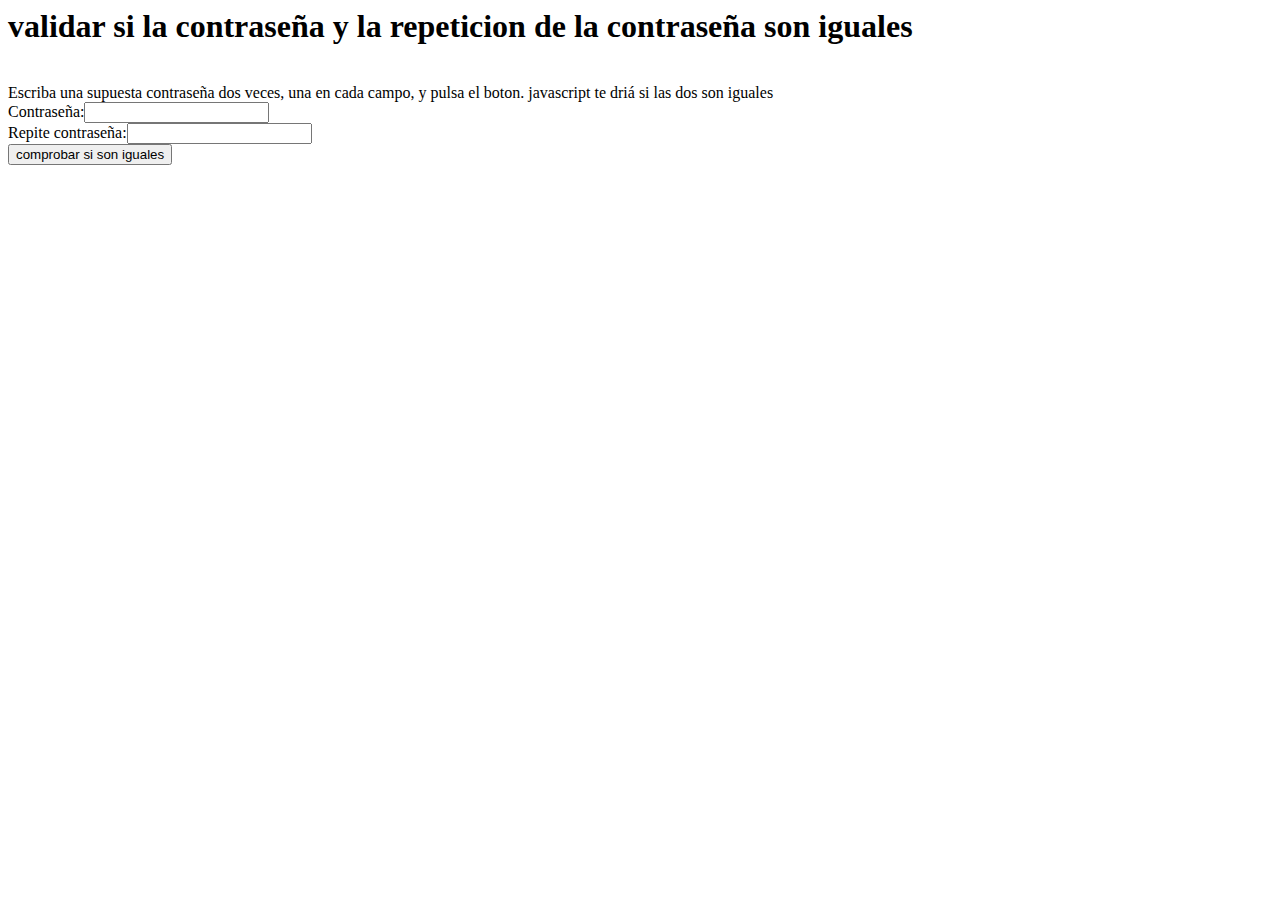
==== index.html @ 1a58ffc2 "creacion mi mi pagina web" ====
<html>
<head>
<title>VALIDAR USUARIOS Y CLAVE PARA ENTRAR</title>
<link rel="stylesheet" href="\secad\css\estilos.css">
<script>
function comprobarClave(){
	clave1 = document.f1.clave1.value
	clave2 = document.f1.clave2.value

	if (clave1 == "admin" && clave2 == "conejo") {
		alert("los datos coinciden...\n Bienvenido");
		var href = "html/principal.html";
		window.location=href;
	}
	else{
		alert("error... \n intentelo nuevamente");
		var href="index.html";
		window.location=href;

	};


}
</script>
</head>
<body>
<h1>validar si la contraseña y la repeticion de la contraseña son iguales</h1>
<br>
Escriba una supuesta contraseña dos veces, una en cada campo, y pulsa el boton. javascript te driá si las dos son iguales
<br>
<form action=""name="f1">
Contraseña:<input type="password" name="clave1" size="20">
<br>
Repite contraseña:<input type="password" name="clave2" size="20">
<br>
<input type="button" value="comprobar si son iguales" onClick="comprobarClave()">
</form>
</body>
</html>
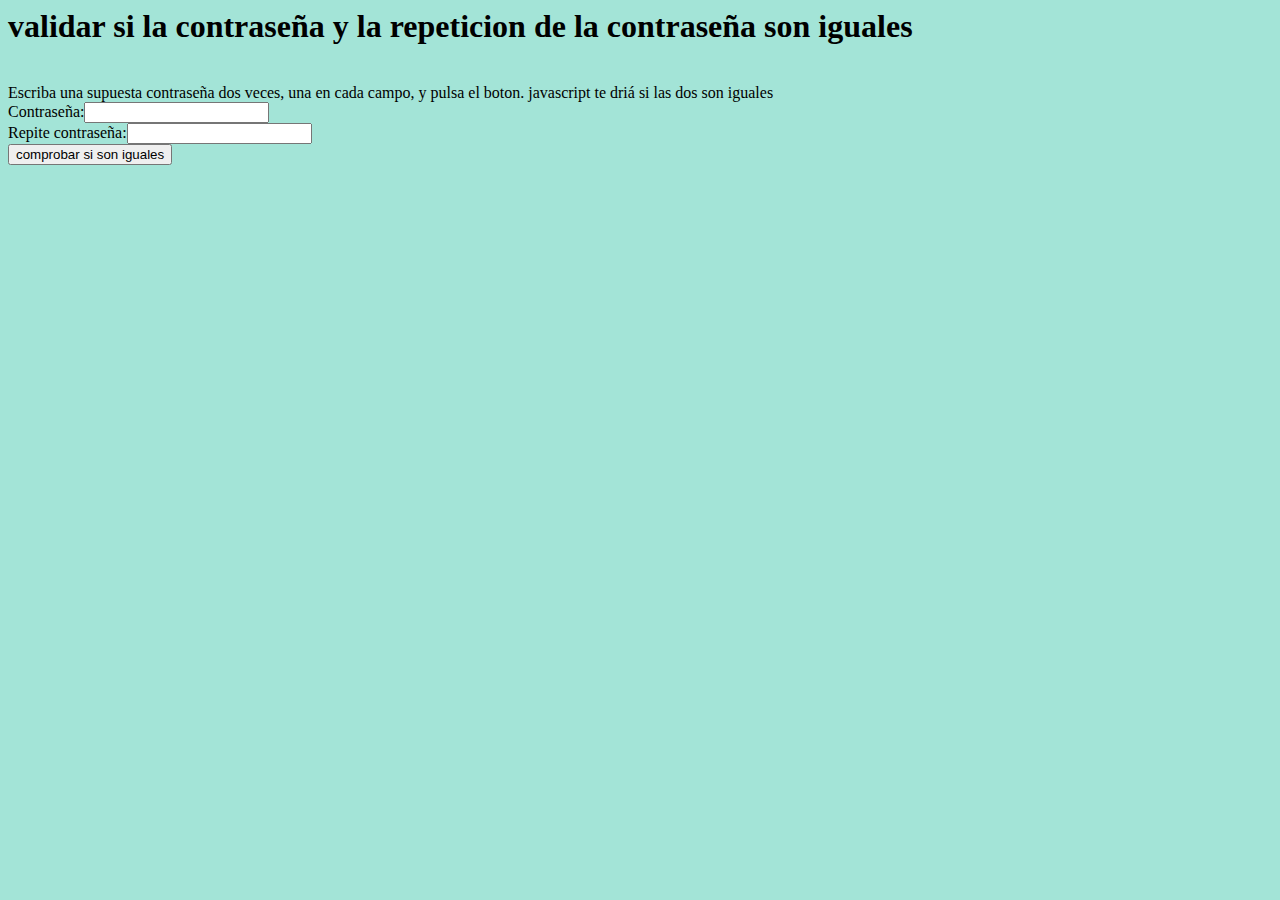
==== commit 0173b375: "Update index.html" ====
--- a/index.html
+++ b/index.html
@@ -1,7 +1,7 @@
 <html>
 <head>
 <title>VALIDAR USUARIOS Y CLAVE PARA ENTRAR</title>
-<link rel="stylesheet" href="\secad\css\estilos.css">
+<link rel="stylesheet" href="secad\css\estilos.css">
 <script>
 function comprobarClave(){
 	clave1 = document.f1.clave1.value
@@ -23,7 +23,7 @@
 }
 </script>
 </head>
-<body>
+<body bgcolor="#A3E4D7">
 <h1>validar si la contraseña y la repeticion de la contraseña son iguales</h1>
 <br>
 Escriba una supuesta contraseña dos veces, una en cada campo, y pulsa el boton. javascript te driá si las dos son iguales
@@ -36,4 +36,4 @@
 <input type="button" value="comprobar si son iguales" onClick="comprobarClave()">
 </form>
 </body>
-</html>+</html>
